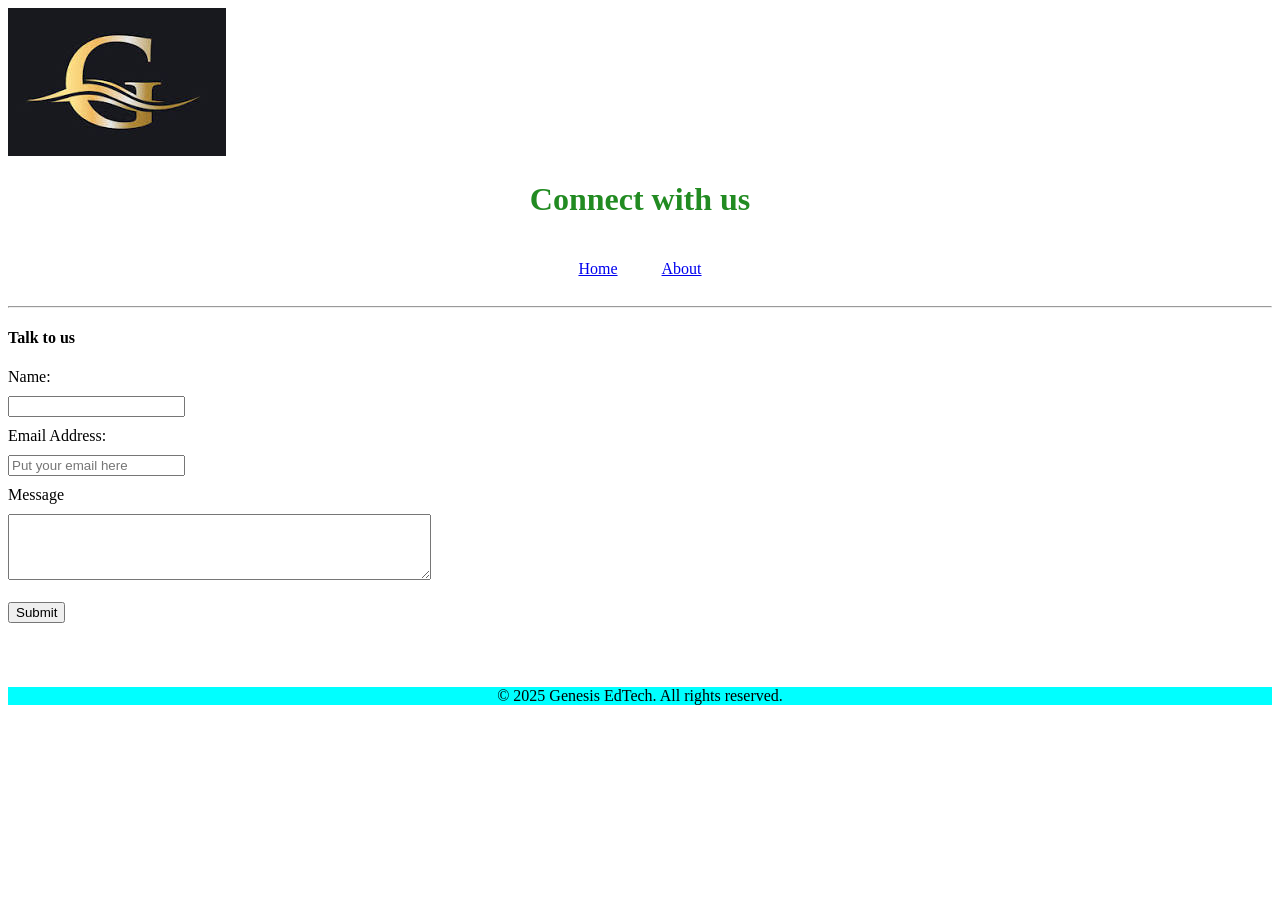
==== Contact.html @ f19c3ebd "first commit" ====
<!DOCTYPE html>
<html>
  <head>
    <link rel="stylesheet" href="Style/style.css" />
    <link rel="icon" href="Home/Logo.jpg" type="image/x-icon" />
    <title>Contact Us</title>
  </head>

  <body>
    <header>
      <img src="Home/Logo.jpg" alt="Genesis Logo" />
      <h1>Connect with us</h1>

      <nav>
        <a href="Home.html">Home</a>
        <a href="About.html">About</a>
      </nav>

      <hr />
      <h4>Talk to us</h4>
    </header>

    <form>
      <label for="name">Name:</label>
      <input type="text" name="text" id="text" />

      <label for="email">Email Address:</label>
      <input type="email" name="email" placeholder="Put your email here"/>

      <label for="message">Message</label>
      <textarea name="message" id="message" cols="50" rows="4"></textarea>

      <br /><br />
      <input type="button" value="Submit"/>
    </form>


    <br><br><br>
    <footer>&copy; 2025 Genesis EdTech. All rights reserved.</footer>
    </body>
  </body>
</html>
---- Style/style.css ----
h1 {
  text-align: center;
  color: forestgreen;
}
form label,
form input {
  display: block;
  margin-bottom: 10px;
}
nav {
  text-align: center;
  padding: 20px 0;
}

nav a {
  margin: 0 20px;
}

footer {
  text-align: center;
  background-color: aqua;
}
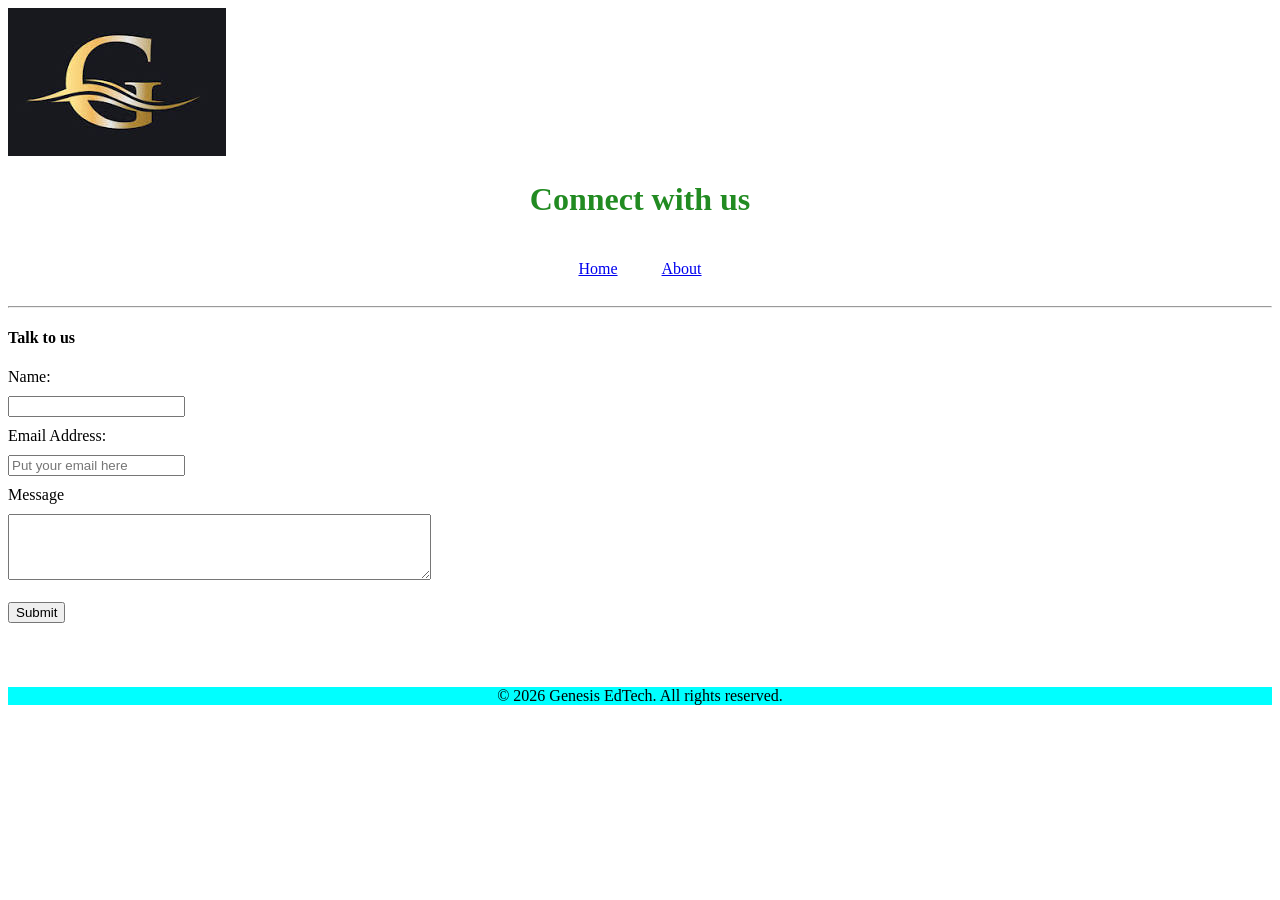
==== commit 8b579b5d: "I changed 2 files" ====
--- a/Contact.html
+++ b/Contact.html
@@ -36,7 +36,7 @@
 
 
     <br><br><br>
-    <footer>&copy; 2025 Genesis EdTech. All rights reserved.</footer>
+    <footer>&copy; 2026 Genesis EdTech. All rights reserved.</footer>
     </body>
   </body>
 </html>
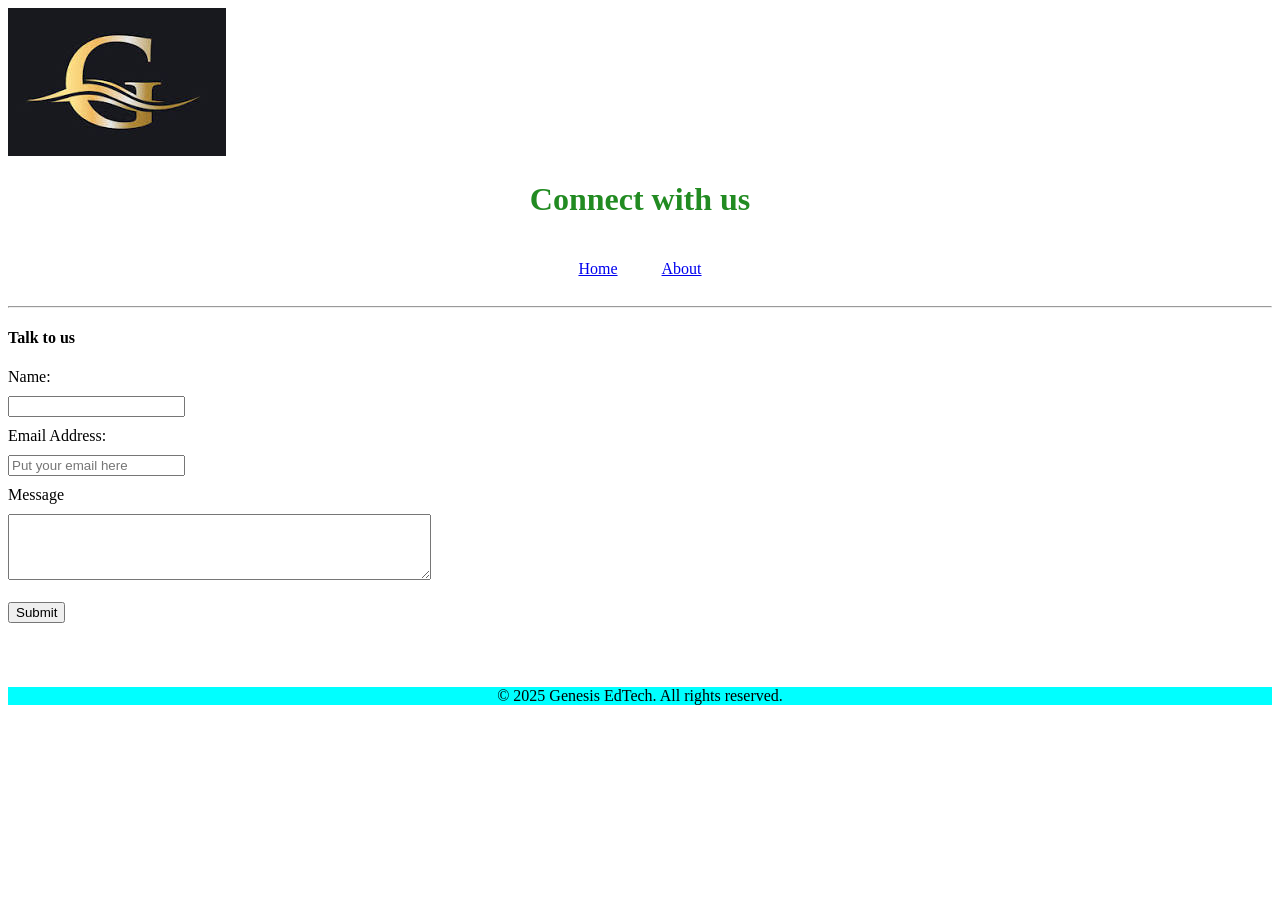
==== commit e3029f3d: "I changed 2 files" ====
--- a/Contact.html
+++ b/Contact.html
@@ -36,7 +36,7 @@
 
 
     <br><br><br>
-    <footer>&copy; 2026 Genesis EdTech. All rights reserved.</footer>
+    <footer>&copy; 2025 Genesis EdTech. All rights reserved.</footer>
     </body>
   </body>
 </html>
